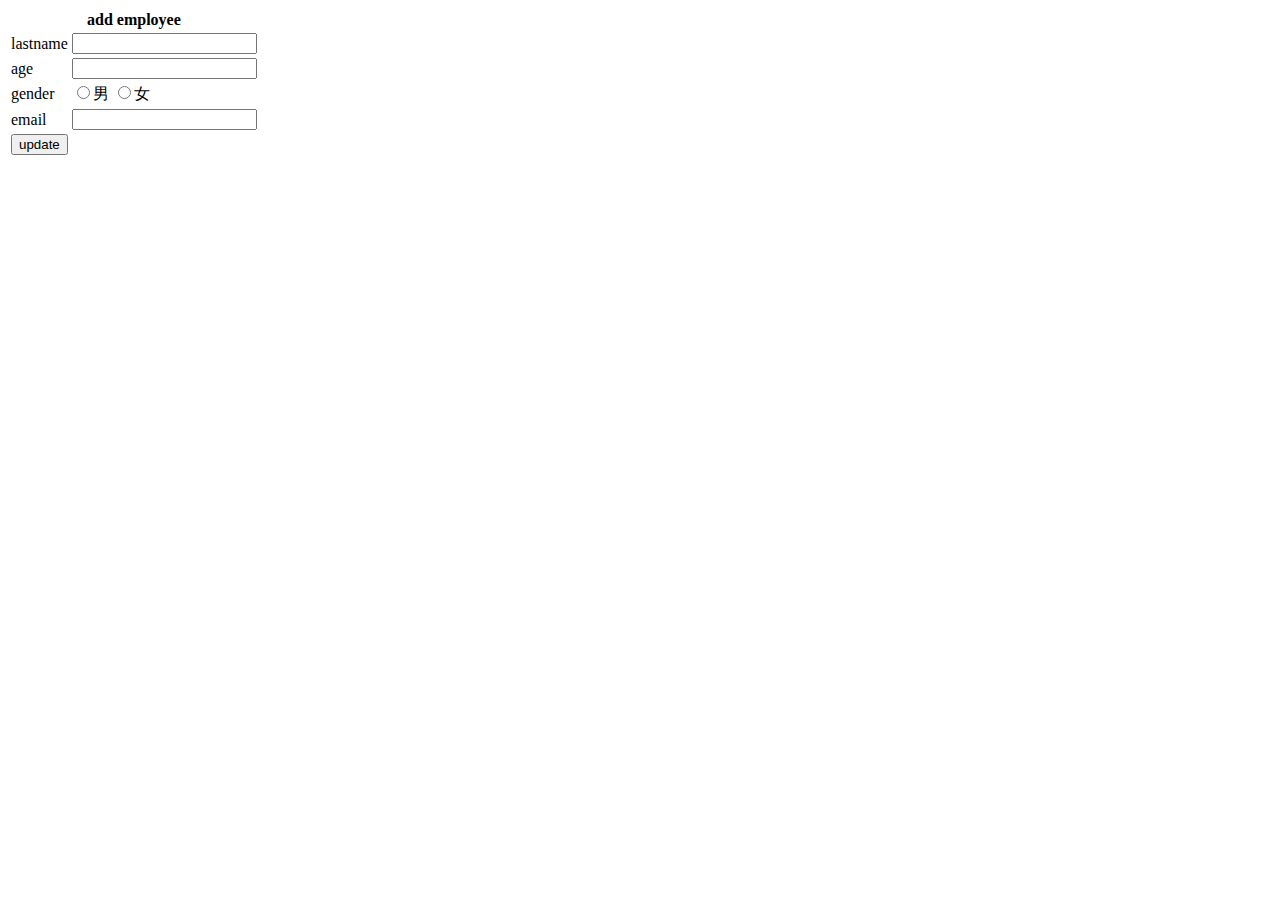
==== target/project-1.0-SNAPSHOT/WEB-INF/templates/employee_update.html @ 1de3774a "first version" ====
<!DOCTYPE html>
<html lang="en" xmlns:th="http://www.thymeleaf.org">
<head>
    <meta charset="UTF-8">
    <title>修改員工資訊t</title>
    <link rel="stylesheet" th:href="@{/static/css/index_work.css}">
</head>
<body>
<form th:action="@{'/employee/page/'+${page.pageNum}}" method="post">
    <input type="hidden" name="_method" value="put">
    <input type="hidden" name="empId" th:value="${Employee.empId}">
    <table>
        <tr>
            <th colspan="2">add employee</th>
        </tr>
        <tr>
            <td>lastname</td>
            <td>
                <input type="text" name="empName" th:value="${Employee.empName}">
            </td>
        </tr>
        <tr>
            <td>age</td>
            <td>
                <input type="text" name="age" th:value="${Employee.age}">
            </td>
        </tr>
        <tr>
            <td>gender</td>
            <td>
                <input type="radio" name="gender" value="男" th:field="${Employee.gender}">男
                <input type="radio" name="gender" value="女" th:field="${Employee.gender}">女
            </td>
        </tr>
        <tr>
            <td>email</td>
            <td>
                <input type="text" name="email" th:value="${Employee.email}">
            </td>
        </tr>
        <tr>
            <td colspan="2">
                <input type="submit" value="update">
            </td>
        </tr>
    </table>

</form>
</body>
</html>
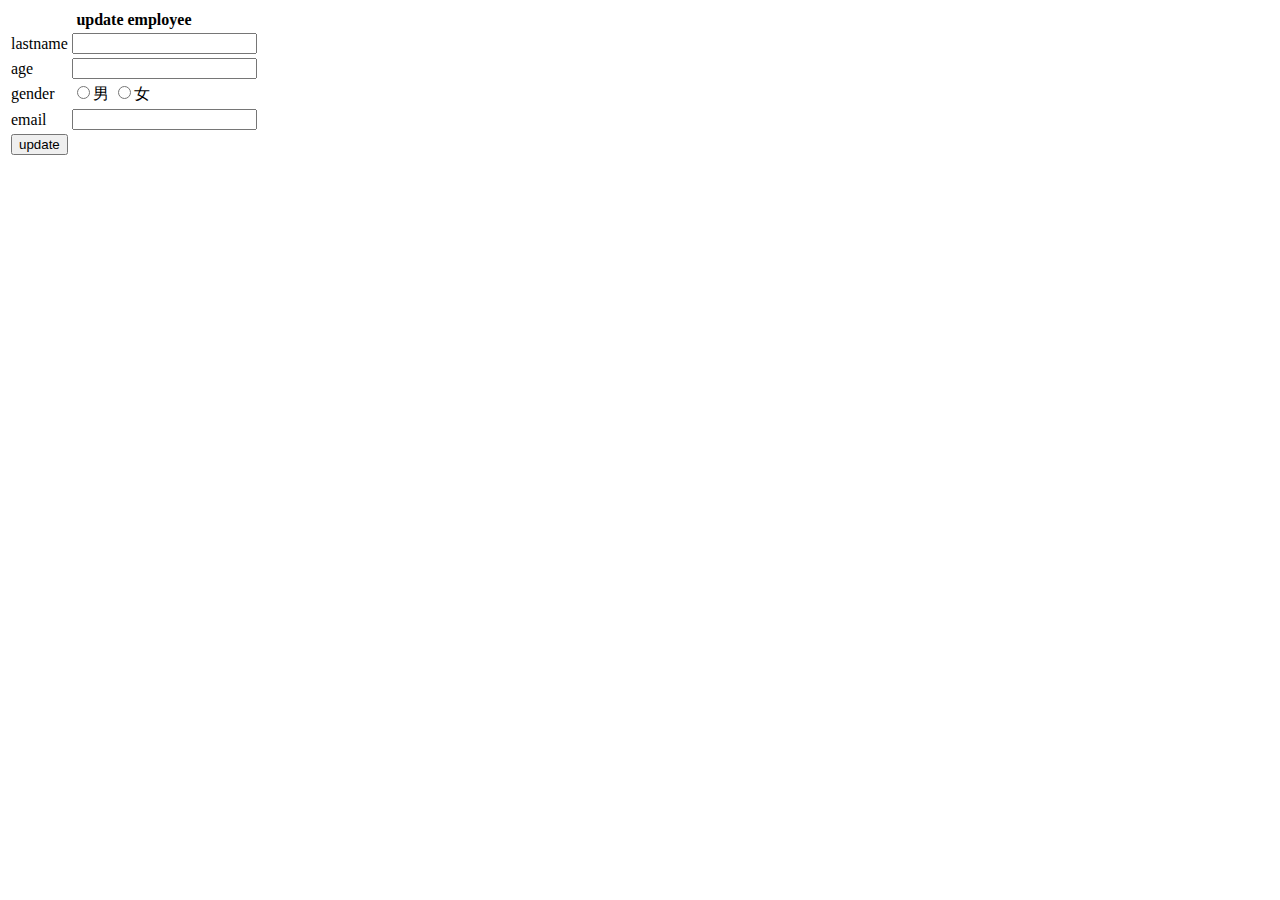
==== commit 19baf34b: "second version" ====
--- a/target/project-1.0-SNAPSHOT/WEB-INF/templates/employee_update.html
+++ b/target/project-1.0-SNAPSHOT/WEB-INF/templates/employee_update.html
@@ -2,7 +2,7 @@
 <html lang="en" xmlns:th="http://www.thymeleaf.org">
 <head>
     <meta charset="UTF-8">
-    <title>修改員工資訊t</title>
+    <title>修改員工資訊</title>
     <link rel="stylesheet" th:href="@{/static/css/index_work.css}">
 </head>
 <body>
@@ -11,7 +11,7 @@
     <input type="hidden" name="empId" th:value="${Employee.empId}">
     <table>
         <tr>
-            <th colspan="2">add employee</th>
+            <th colspan="2">update employee</th>
         </tr>
         <tr>
             <td>lastname</td>
